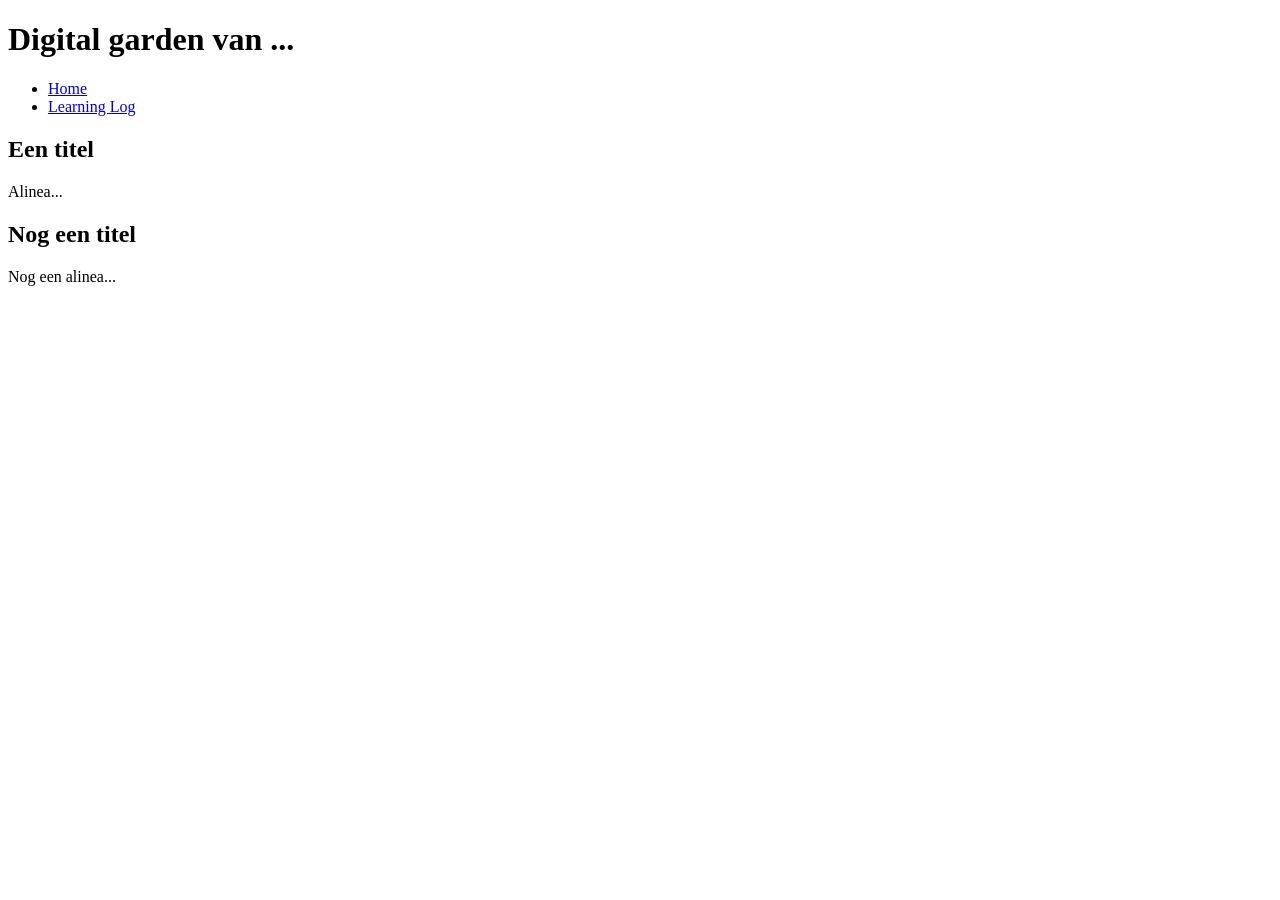
==== index.html @ 239751f9 "Titel aangepast" ====
<!doctype html>
<html lang="nl">
  <head>
    <meta charset="UTF-8" />
    <meta name="viewport" content="width=device-width, initial-scale=1.0" />
    <meta name="author" content="jouw naam" />
    <meta name="color-scheme" content="dark light" />

    <title>Digital garden van Emre Durgut uit klas 201</title>
    <link rel="stylesheet" href="./css/normal.css" />

    <!-- Voeg jouw eigen domein toe in data-page -->
    <script
      data-page="https://example.com"
      src="./scripts/main.js"
      defer
    ></script>
  </head>
  <body>
    <header>
      <h1>Digital garden van ...</h1>
      <nav>
        <ul>
          <li><a href="index.html">Home</a></li>
          <li><a href="https://github.com/account/repo">Learning Log</a></li>
        </ul>
      </nav>
    </header>

    <main>
      <article>
        <h2>Een titel</h2>

        <p>Alinea...</p>
      </article>

      <article>
        <h2>Nog een titel</h2>

        <p>Nog een alinea...</p>
      </article>
    </main>

    <footer></footer>
  </body>
</html>
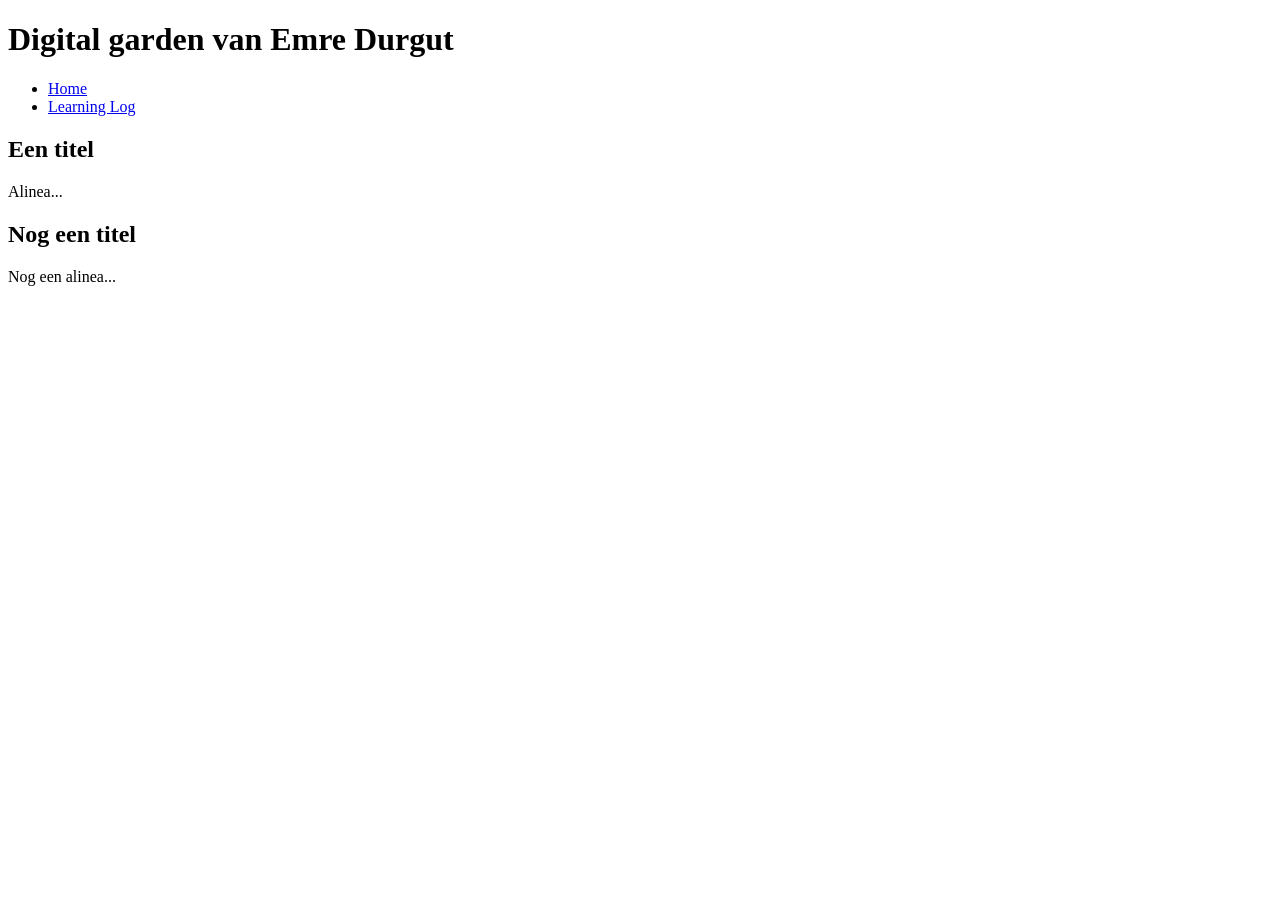
==== commit 9718f155: "changes" ====
--- a/index.html
+++ b/index.html
@@ -18,7 +18,7 @@
   </head>
   <body>
     <header>
-      <h1>Digital garden van ...</h1>
+      <h1>Digital garden van Emre Durgut</h1>
       <nav>
         <ul>
           <li><a href="index.html">Home</a></li>
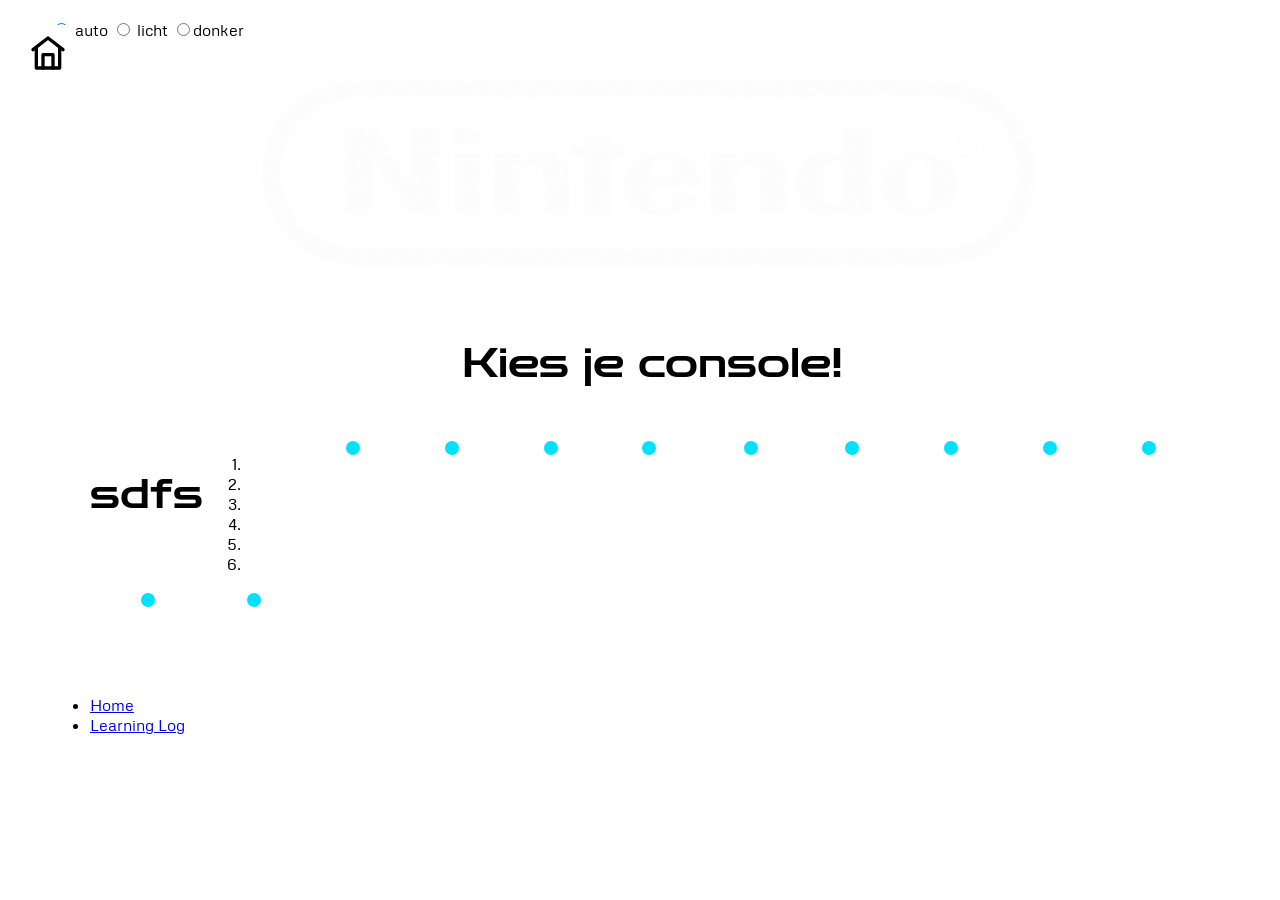
==== commit 8ad1aa94: "28-11" ====
--- a/index.html
+++ b/index.html
@@ -2,45 +2,135 @@
 <html lang="nl">
   <head>
     <meta charset="UTF-8" />
-    <meta name="viewport" content="width=device-width, initial-scale=1.0" />
+    <meta name="viewport" content="width=device-width, initial-scale=1.0">
     <meta name="author" content="jouw naam" />
     <meta name="color-scheme" content="dark light" />
-
-    <title>Digital garden van Emre Durgut uit klas 201</title>
+    
+    <title>Digital Garden van Emre</title>
     <link rel="stylesheet" href="./css/normal.css" />
 
-    <!-- Voeg jouw eigen domein toe in data-page -->
+    <label>
+    <input type="radio" name="theme" value="auto-theme" checked> auto
+    </label>
+
+    <label>
+    <input type="radio" name="theme" value="light-theme"> licht
+    </label>
+
+    <label>
+    <input type="radio" name="theme" value="dark-theme">donker
+    </label>
+
     <script
       data-page="https://example.com"
       src="./scripts/main.js"
       defer
     ></script>
   </head>
+
   <body>
+    <a href="index.html" class="home-button" aria-label="Home">
+    <svg xmlns="http://www.w3.org/2000/svg" 
+         width="40" height="40" 
+         viewBox="0 0 24 24" 
+         fill="none" 
+         stroke="white" 
+         stroke-width="2" 
+         stroke-linecap="round" 
+         stroke-linejoin="round">
+        <path d="m3 10 9-7 9 7"/>
+        <path d="M5 9v12h14V9"/>
+        <path d="M9 21v-8h6v8"/>
+    </svg>
+    </a>
+
     <header>
-      <h1>Digital garden van Emre Durgut</h1>
-      <nav>
-        <ul>
-          <li><a href="index.html">Home</a></li>
-          <li><a href="https://github.com/account/repo">Learning Log</a></li>
-        </ul>
-      </nav>
+      <img src="./images/nintendo logo.png" alt="Het logo van Nintendo">
     </header>
 
-    <main>
-      <article>
-        <h2>Een titel</h2>
+    <h2>Kies je console!</h2>
 
-        <p>Alinea...</p>
-      </article>
+  <main>
+  <section class="timeline">
+    
+    <div class="timeline-line"></div>
+    <div class="timeline-items">
 
-      <article>
-        <h2>Nog een titel</h2>
+      <h2>sdfs</h2>
 
-        <p>Nog een alinea...</p>
-      </article>
-    </main>
+      <ol>
+        <li><a href=""></a></li>
+        <li><a href=""></a></li>
+        <li><a href=""></a></li>
+        <li><a href=""></a></li>
+        <li><a href=""></a></li>
+        <li><a href=""></a></li>
+      </ol>
 
-    <footer></footer>
+      <a href="#nes" class="timeline-item">
+        <span class="timeline-dot"></span>
+        <span>NES</span>
+      </a>
+
+      <a href="#gameboy" class="timeline-item">
+        <span class="timeline-dot"></span>
+        <span>GameBoy</span>
+      </a>
+
+      <a href="#snes" class="timeline-item">
+        <span class="timeline-dot"></span>
+        <span>SNES</span>
+      </a>
+
+      <a href="#n64" class="timeline-item">
+        <span class="timeline-dot"></span>
+        <span>N64</span>
+      </a>
+
+      <a href="#gameboy advance" class="timeline-item">
+        <span class="timeline-dot"></span>
+        <span>GameBoy Advance</span>
+      </a>
+
+      <a href="#gamecube" class="timeline-item">
+        <span class="timeline-dot"></span>
+        <span>GameCube</span>
+      </a>
+      
+      <a href="#ds" class="timeline-item">
+        <span class="timeline-dot"></span>
+        <span>DS</span>
+      </a>
+
+      <a href="#wii" class="timeline-item">
+        <span class="timeline-dot"></span>
+        <span>Wii</span>
+      </a>
+
+      <a href="#3ds" class="timeline-item">
+        <span class="timeline-dot"></span>
+        <span>3DS</span>
+      </a>
+
+      <a href="#wii u" class="timeline-item">
+        <span class="timeline-dot"></span>
+        <span>Wii U</span>
+      </a>
+
+      <a href="#switch" class="timeline-item">
+        <span class="timeline-dot"></span>
+        <span>Switch</span>
+      </a>
+    </div>
+  </section>
+  </main>
+  <footer>
+     <nav>
+      <ul>
+        <li><a href="index.html">Home</a></li>
+        <li><a href="https://github.com/emre4419/digital-garden-emre.git">Learning Log</a></li>
+      </ul>
+      </nav>
+    </footer>
   </body>
-</html>
+</html>
--- a/css/normal.css
+++ b/css/normal.css
@@ -0,0 +1,207 @@
+@media screen and (max-width: 600px) {
+  .container {
+    flex-direction: column;
+    gap: 15px;
+    
+  img {
+        max-width: 100%;
+        height: auto;
+    }
+
+  body {
+        margin: 0;
+        padding: 10px;
+    }
+  }
+}
+
+@font-face {
+  font-family:"Zen Dots";
+  src:url("../fonts/ZenDots-Regular.ttf");
+  font-weight: 700;
+  font-style: bold;
+}
+
+@font-face {
+  font-family:"Metrophobic";
+  src:url("../fonts/Metrophobic-Regular.ttf");
+  font-weight: 400;
+  font-style: normal;
+}
+
+*,
+*::after,
+*::before {
+  box-sizing: border-box;
+}
+
+/* MARK: html en body */
+
+html {
+  min-height: 100%;
+  color-scheme: light dark;
+  --background: light-dark(rgb(255, 0, 0), rgb(0, 0, 0));
+  --color: light-dark(rgb(0, 0, 0), rgb(255, 255, 255));
+  --background-button: light-dark(rgb(0, 225, 255), rgb(255, 0, 0));
+  --color-button: light-dark(rgb(0, 0, 0), rgb(255, 255, 255));
+  --button-border: light-dark(rgb(0, 0, 0), rgb(255, 255, 255));
+}
+
+html:has( [value="light-theme"]:checked ) {
+  color-scheme:light;
+}
+
+html:has( [value="dark-theme"]:checked ) {
+  color-scheme:dark;
+}
+
+label {
+  /* font-family: "Zen Dots"; */
+  /* font-size: smaller; */
+  /* color: var(--color); */
+  /* display: flex; */
+  /* align-items: flex-end; */
+  transform: translate(-2%, 0%);
+  text-align: center;
+  justify-content: space-evenly;
+  flex-direction: column;
+  position: relative;
+
+  @media (width > 40em) {
+
+  }
+
+    @media (width > 60em) {
+
+  }
+}
+
+.home-button {
+  position: absolute;
+  top: 25px;
+  left: 20px;
+  width: 55px;
+  height: 55px;
+  background-color: white;
+  display: flex;
+  align-items: center;
+  justify-content: center;
+  border-radius: 8px;
+  z-index: 1000;
+}
+
+.home-button svg {
+  stroke: black;
+}
+
+.home-button:hover {
+  transform: scale(1.1);
+}
+
+body {
+  font-family: "Metrophobic";
+  background-image:
+  light-dark(
+  url("../images/background light.svg"), url("../images/background dark.svg"));
+  background-size: 100% auto;
+  background-position: top center;
+  background-repeat: repeat;
+  margin: 0;
+  min-height: 100vh;
+  padding-left: 50px;
+  padding-top: 20px;
+}
+
+/* MARK: content */
+
+button {
+  background-color: var(--background-button);
+  color: var(--color-button);
+  border: var(--button-border) 2px solid;
+  padding: 10px 10px;
+  font-size: 40px;
+  cursor: pointer;
+  font-family: "Zen Dots";
+}
+
+img {
+  display: block;
+  max-width: 100%;
+  width: 800px;
+  height: auto;
+  margin: 0 auto;
+  transform: translate(-2%, 0%);
+}
+
+h2 {
+  font-family: "Zen Dots";
+  text-align: center;
+  font-size: 40px;
+  transform: translate(-1%, 0%);
+}
+
+/* MARK: timeline */
+
+.timeline {
+  width: 90%;
+  max-width: 1500px;
+  margin: 50px auto 60px;
+  position: relative;
+  left: -20px;
+}
+
+.timeline-items {
+  display: grid;
+  grid-template-columns: repeat(11, .25fr);
+  position: relative;
+  align-items: start;
+}
+
+.timeline-line {
+  position: absolute;
+  height: 3px;
+  background-color: white;
+  left: calc(100% / 24);
+  right: calc(100% / 24);
+  top: 10px;
+  z-index: 0;
+}
+
+.timeline-item {
+  display: flex;
+  flex-direction: column;
+  align-items: center;
+  text-align: center;
+  text-decoration: none;
+  color: white;
+  font-family: "Metrophobic";
+  font-size: 12px;
+  gap: 10px;
+  z-index: 1;
+  white-space: nowrap;
+}
+
+.timeline-dot {
+  width: 20px;
+  height: 20px;
+  box-sizing: border-box;
+  background-color:var(--background-button);
+  border: 3px solid white;
+  border-radius: 50%;
+  transition: 0.2s;
+}
+
+.timeline-item:hover .timeline-dot {
+  background-color: white;
+  transform: scale(1.15);
+}
+
+.timeline-item:hover .timeline-dot {
+  background-color: var(--background);
+  transform: scale(1.15);
+}
+
+.timeline-item:last-child {
+  white-space: nowrap;
+  font-size: 11px;
+}
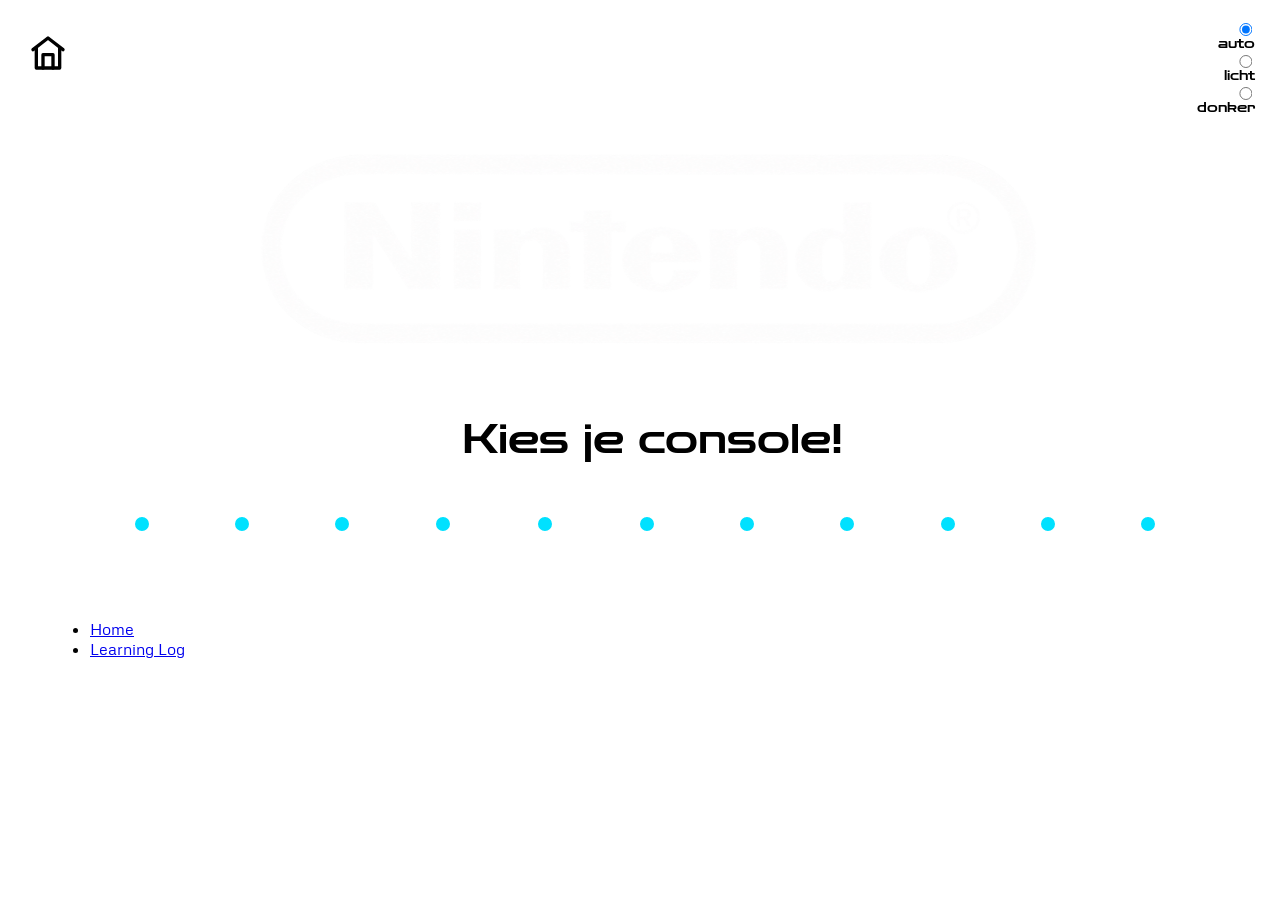
==== commit 7066762f: "28-11" ====
--- a/index.html
+++ b/index.html
@@ -55,17 +55,6 @@
     
     <div class="timeline-line"></div>
     <div class="timeline-items">
-
-      <h2>sdfs</h2>
-
-      <ol>
-        <li><a href=""></a></li>
-        <li><a href=""></a></li>
-        <li><a href=""></a></li>
-        <li><a href=""></a></li>
-        <li><a href=""></a></li>
-        <li><a href=""></a></li>
-      </ol>
 
       <a href="#nes" class="timeline-item">
         <span class="timeline-dot"></span>
--- a/css/normal.css
+++ b/css/normal.css
@@ -56,11 +56,11 @@
 }
 
 label {
-  /* font-family: "Zen Dots"; */
-  /* font-size: smaller; */
-  /* color: var(--color); */
-  /* display: flex; */
-  /* align-items: flex-end; */
+  font-family: "Zen Dots";
+  font-size: smaller;
+  color: var(--color);
+  display: flex;
+  align-items: flex-end;
   transform: translate(-2%, 0%);
   text-align: center;
   justify-content: space-evenly;
